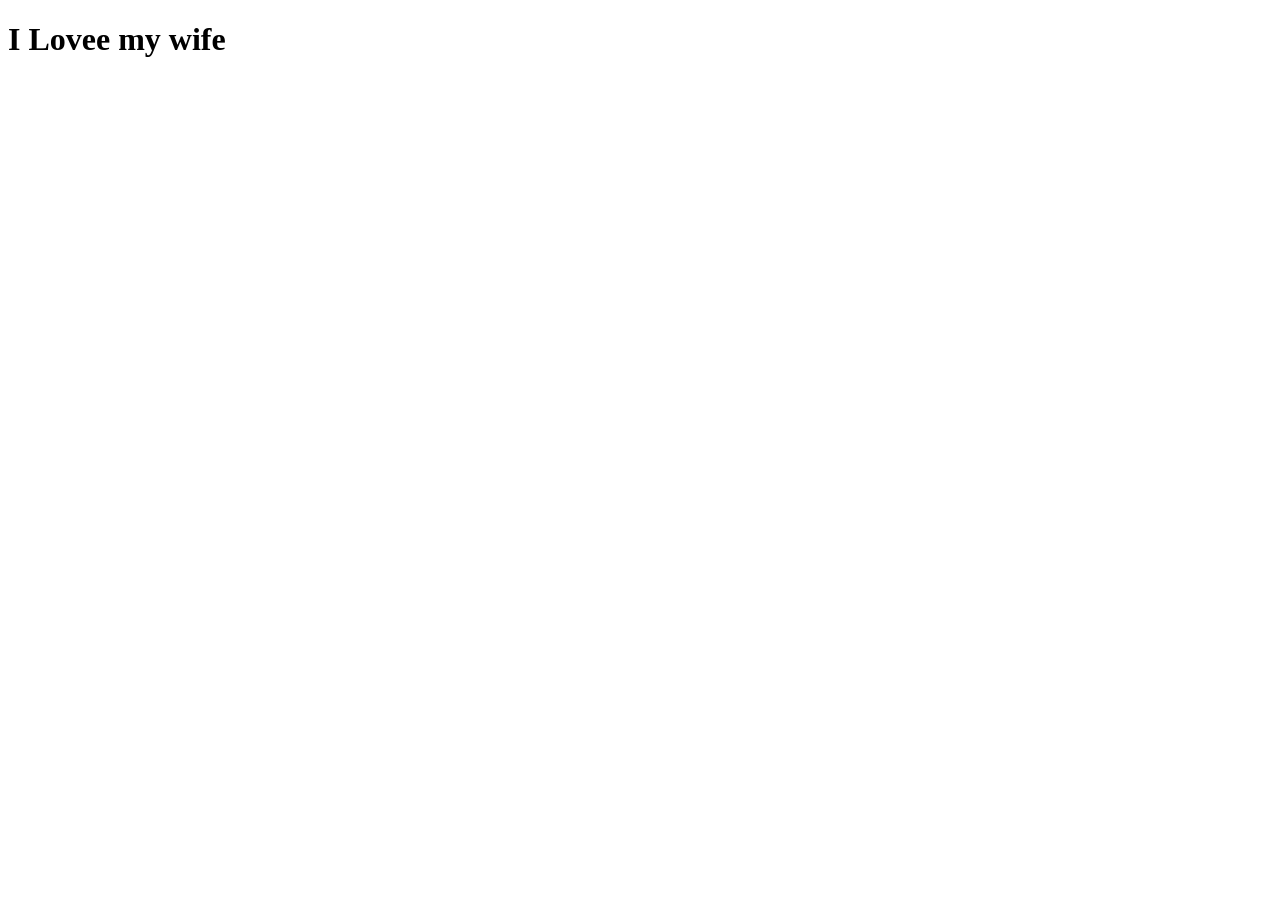
==== index.html @ 7543172e "First Commit" ====
<!DOCTYPE html>
<html lang="en">
<head>
    <meta charset="UTF-8">
    <meta name="viewport" content="width=device-width, initial-scale=1.0">
    <title>WDD131 - Erick Rodrigues</title>
</head>
<body>
    <h1>I Lovee my wife</h1>
</body>
</html>
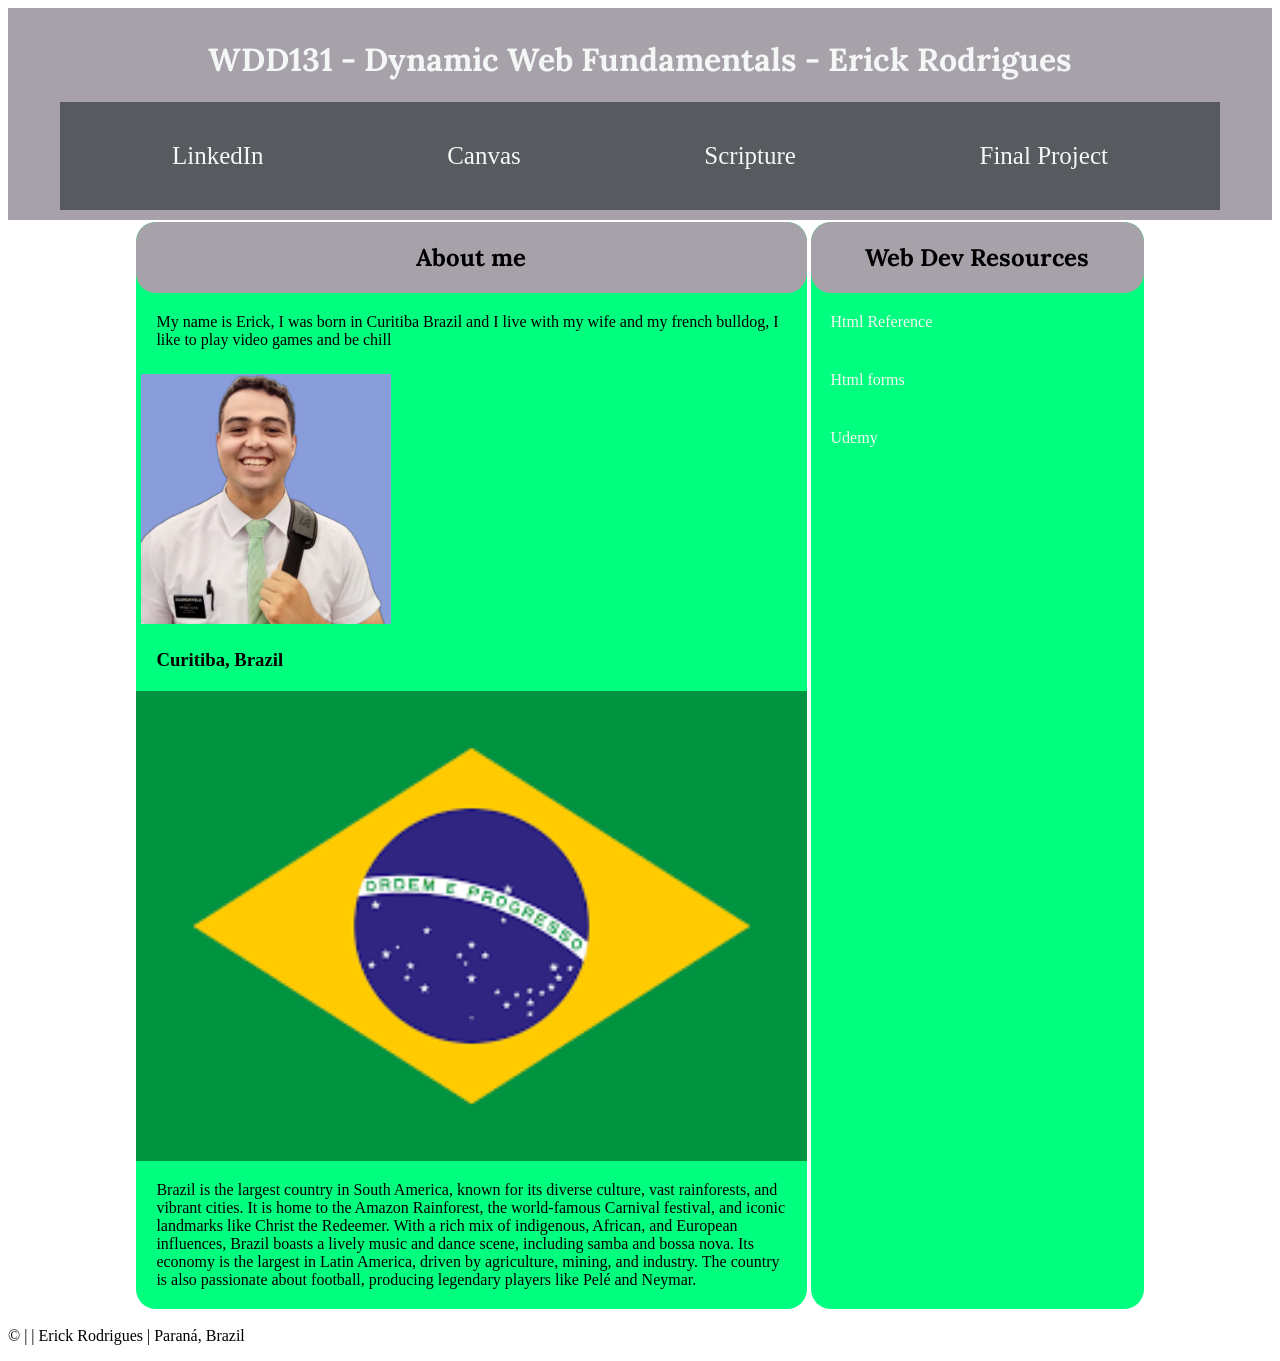
==== commit ac6fd69d: "New update" ====
--- a/index.html
+++ b/index.html
@@ -3,9 +3,60 @@
 <head>
     <meta charset="UTF-8">
     <meta name="viewport" content="width=device-width, initial-scale=1.0">
-    <title>WDD131 - Erick Rodrigues</title>
+    <title>WDD131 - Dynamic Web Fundamentals - Erick Rodrigues</title>
+    <meta name="description" content="Dynamic Web Fundamentals - Erick Rodrigues - home page about me and etc.">
+    <meta name="author" content="Erick Rodrigues">
+    <link rel="preconnect" href="https://fonts.googleapis.com">
+    <link rel="preconnect" href="https://fonts.gstatic.com" crossorigin>
+    <link href="https://fonts.googleapis.com/css2?family=Lora:ital,wght@0,400..700;1,400..700&family=Quicksand&display=swap" rel="stylesheet">
+    <link href="https://fonts.googleapis.com/css2?family=Quicksand&display=swap" rel="stylesheet">
+    <link rel="stylesheet" href="styles/base.css">
+
 </head>
 <body>
-    <h1>I Lovee my wife</h1>
+    <header>
+        <h1>WDD131 - Dynamic Web Fundamentals - Erick Rodrigues</h1>
+        <nav>
+            <a href="linkedIn">LinkedIn</a>
+            <a href="https://byupw.instructure.com/">Canvas</a>
+            <a href="https://www.churchofjesuschrist.org/study/scriptures/bofm/1-ne/3?lang=eng&id=p7#p7">Scripture</a>
+            <a href="finalproject">Final Project</a>
+        </nav>
+    </header>
+
+    <main>
+        <section class="card">
+            <div>
+                <h2>About me</h2>
+            </div>
+            <p>My name is Erick, I was born in Curitiba Brazil and I live with my wife and my french bulldog, I like to play video games and be chill</p>
+            <img id="profile" src="images/profile-pic.png" alt="Yeah, that's me!">
+            <h3>Curitiba, Brazil</h3>
+            <img src="images/brazilflag.png" alt="Brazilian Flag, the most worderful flag in the world">
+            <p>Brazil is the largest country in South America, known for its diverse culture, vast rainforests, and vibrant cities. It is home to the
+                Amazon Rainforest, the world-famous Carnival festival, and iconic landmarks like Christ the Redeemer. With a rich mix of indigenous,
+                African, and European influences, Brazil boasts a lively music and dance scene, including samba and bossa nova. Its economy is the 
+                largest in Latin America, driven by agriculture, mining, and industry. The country is also passionate about football, producing 
+                legendary players like Pelé and Neymar.
+            </p>
+            
+        </section>
+            
+        <section class="card">
+            <div>
+                <h2>Web Dev Resources</h2>
+            </div>
+            <a href="https://htmlreference.io/">Html Reference</a>
+            <a href="https://www.w3schools.com/html/html_forms.asp">Html forms</a>
+            <a href="https://www.udemy.com/">Udemy</a>
+            <p></p>
+        </section>
+    </main>
+
+    <footer>  
+        <p>&copy; | <span id="currentyear"></span> | Erick Rodrigues | Paraná, Brazil</p>
+        <p id="lastModified"></p>
+    </footer>
+
 </body>
 </html>
--- a/styles/base.css
+++ b/styles/base.css
@@ -0,0 +1,91 @@
+:root {
+    --primary-color: #08090A;
+    --secondary-color: #A7A2A9;
+    --accent1-color: #F4F7F5;
+    --accent2-color: #575A5E;
+}
+
+header {
+    background-color: var(--secondary-color);
+    color: var(--accent1-color);
+    display: flex;
+    text-align: center;
+    flex-direction: column;
+    justify-content: center;
+    align-items: center;
+    padding: 10px;
+}
+
+header nav {
+    background-color: var(--accent2-color);
+    width: 90%;
+    padding: 20px;
+    display: flex;
+    justify-content: space-around;
+    font-size: 25px;
+}
+
+h1, h2 {
+    font-family: "Lora", sans-serif;
+    /* display: flex; */
+}
+
+a:link {
+    background-color: transparent;
+    color: var(--accent1-color);
+    text-decoration: none;
+}
+
+a:visited {
+    background-color: transparent;
+    color: var(--accent1-color);
+    text-decoration: none;
+}
+
+a:hover {
+    background-color: transparent;
+    color: lightgray;
+    text-decoration: none;
+}
+
+main {
+    width: 80%;
+    display: grid;
+    grid-template-columns: 2fr 1fr;
+    /* justify-content: center; */
+    margin: auto;
+}
+
+.card {
+    display: flex;
+    flex-direction: column;
+    /* justify-content: flex-start;
+    align-items: flex-start; */
+    background-color: springgreen ;
+    margin: 2px;
+    border-radius: 20px;
+    /* display: grid; */
+}
+
+.card p, h3, a {
+    margin: 20px;
+    
+}
+
+.card div{
+    display: grid;
+    background-color: var(--secondary-color);
+    /* margin: auto; */
+    width: 100%;
+    justify-content: center;
+    border-radius: 20px;
+}
+
+/* .card a {
+    margin: ;
+} */
+
+#profile {
+    width: 250px;
+    margin: 5px;
+}
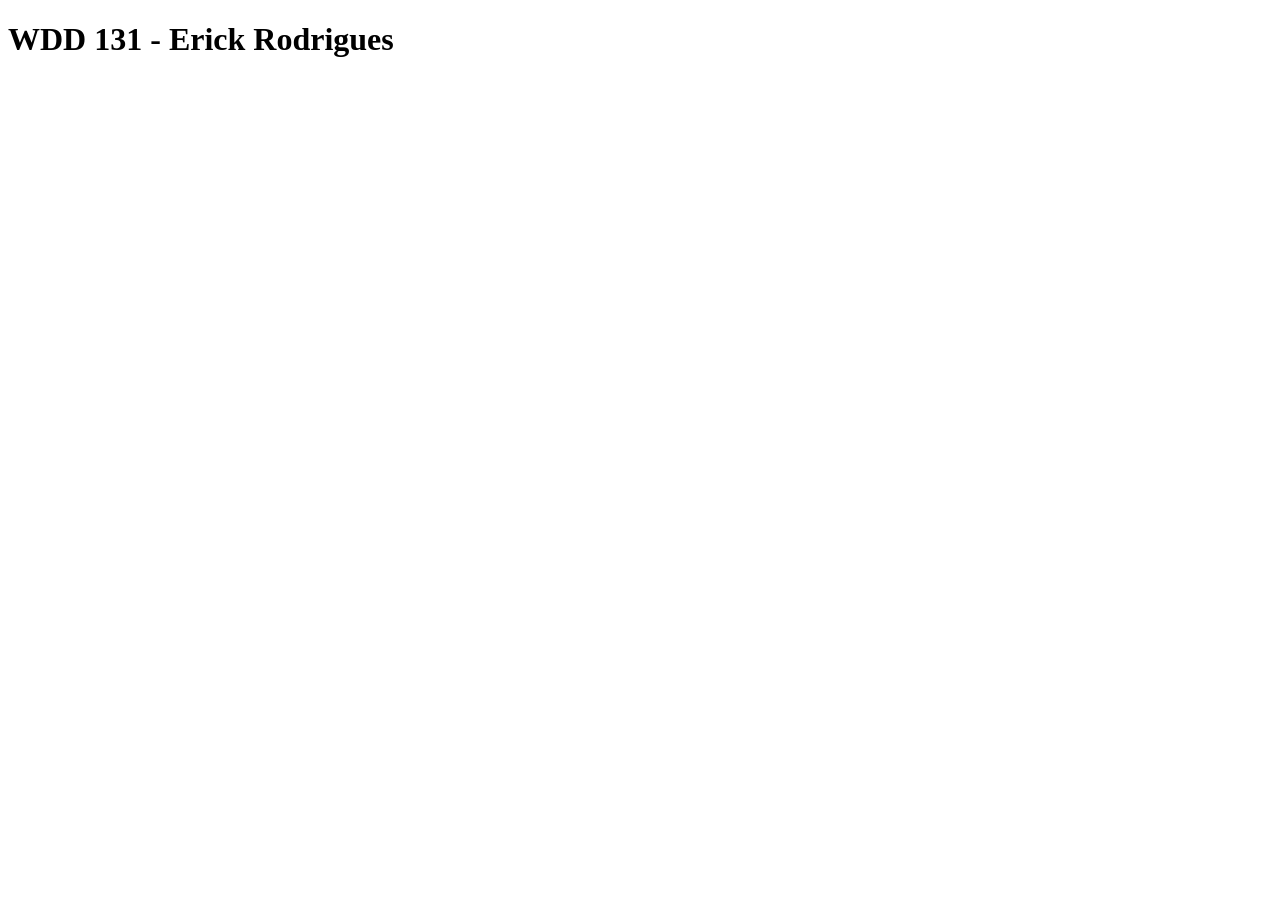
==== commit 64a231ef: "initial commit" ====
--- a/index.html
+++ b/index.html
@@ -3,60 +3,9 @@
 <head>
     <meta charset="UTF-8">
     <meta name="viewport" content="width=device-width, initial-scale=1.0">
-    <title>WDD131 - Dynamic Web Fundamentals - Erick Rodrigues</title>
-    <meta name="description" content="Dynamic Web Fundamentals - Erick Rodrigues - home page about me and etc.">
-    <meta name="author" content="Erick Rodrigues">
-    <link rel="preconnect" href="https://fonts.googleapis.com">
-    <link rel="preconnect" href="https://fonts.gstatic.com" crossorigin>
-    <link href="https://fonts.googleapis.com/css2?family=Lora:ital,wght@0,400..700;1,400..700&family=Quicksand&display=swap" rel="stylesheet">
-    <link href="https://fonts.googleapis.com/css2?family=Quicksand&display=swap" rel="stylesheet">
-    <link rel="stylesheet" href="styles/base.css">
-
+    <title>WDD 131</title>
 </head>
 <body>
-    <header>
-        <h1>WDD131 - Dynamic Web Fundamentals - Erick Rodrigues</h1>
-        <nav>
-            <a href="linkedIn">LinkedIn</a>
-            <a href="https://byupw.instructure.com/">Canvas</a>
-            <a href="https://www.churchofjesuschrist.org/study/scriptures/bofm/1-ne/3?lang=eng&id=p7#p7">Scripture</a>
-            <a href="finalproject">Final Project</a>
-        </nav>
-    </header>
-
-    <main>
-        <section class="card">
-            <div>
-                <h2>About me</h2>
-            </div>
-            <p>My name is Erick, I was born in Curitiba Brazil and I live with my wife and my french bulldog, I like to play video games and be chill</p>
-            <img id="profile" src="images/profile-pic.png" alt="Yeah, that's me!">
-            <h3>Curitiba, Brazil</h3>
-            <img src="images/brazilflag.png" alt="Brazilian Flag, the most worderful flag in the world">
-            <p>Brazil is the largest country in South America, known for its diverse culture, vast rainforests, and vibrant cities. It is home to the
-                Amazon Rainforest, the world-famous Carnival festival, and iconic landmarks like Christ the Redeemer. With a rich mix of indigenous,
-                African, and European influences, Brazil boasts a lively music and dance scene, including samba and bossa nova. Its economy is the 
-                largest in Latin America, driven by agriculture, mining, and industry. The country is also passionate about football, producing 
-                legendary players like Pelé and Neymar.
-            </p>
-            
-        </section>
-            
-        <section class="card">
-            <div>
-                <h2>Web Dev Resources</h2>
-            </div>
-            <a href="https://htmlreference.io/">Html Reference</a>
-            <a href="https://www.w3schools.com/html/html_forms.asp">Html forms</a>
-            <a href="https://www.udemy.com/">Udemy</a>
-            <p></p>
-        </section>
-    </main>
-
-    <footer>  
-        <p>&copy; | <span id="currentyear"></span> | Erick Rodrigues | Paraná, Brazil</p>
-        <p id="lastModified"></p>
-    </footer>
-
+    <h1>WDD 131 - Erick Rodrigues</h1>
 </body>
 </html>
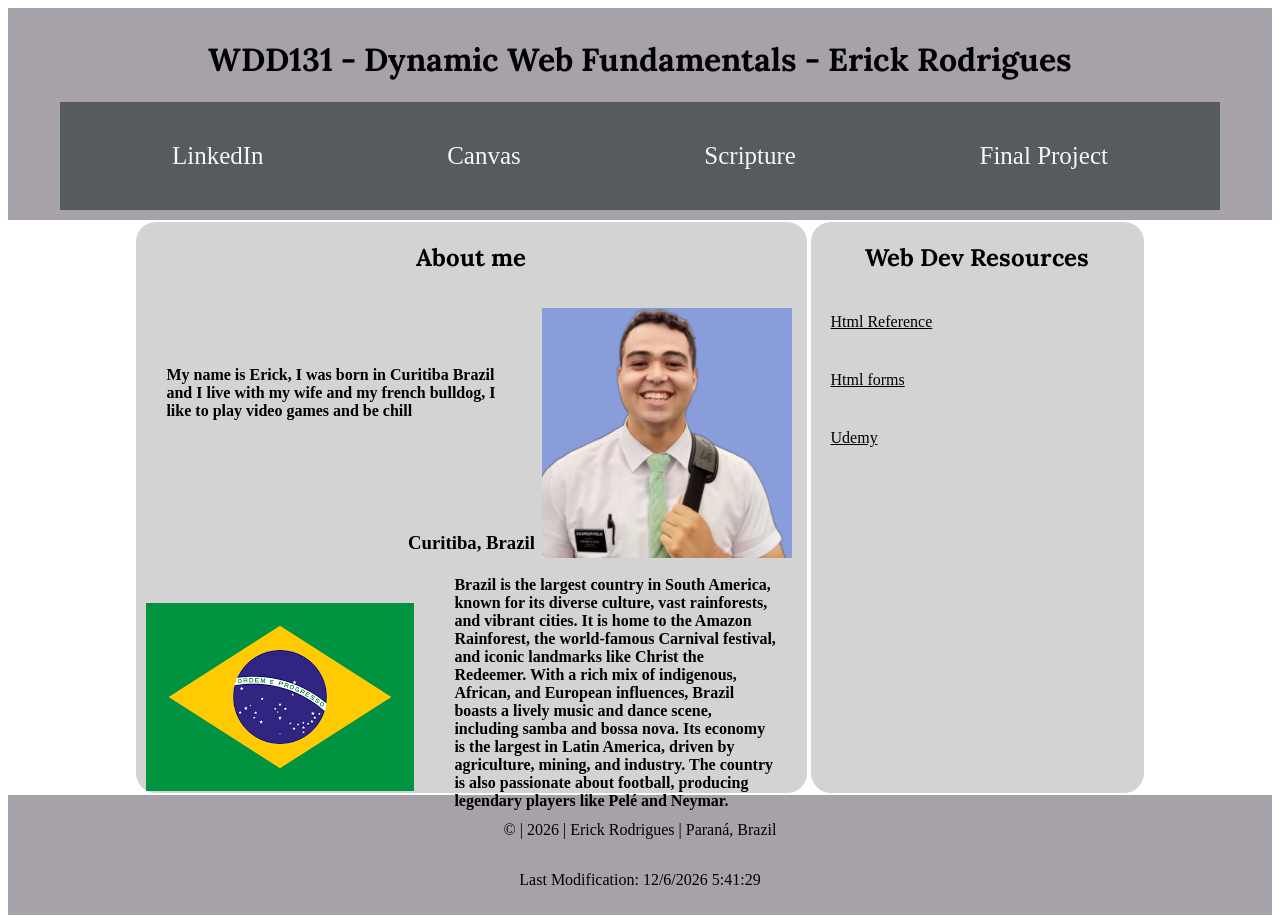
==== commit 58a5fcc4: "Week1" ====
--- a/index.html
+++ b/index.html
@@ -1,11 +1,68 @@
 <!DOCTYPE html>
 <html lang="en">
 <head>
-    <meta charset="UTF-8">
-    <meta name="viewport" content="width=device-width, initial-scale=1.0">
-    <title>WDD 131</title>
+   <meta charset="UTF-8">
+   <meta name="viewport" content="width=device-width, initial-scale=1.0">
+   <title>WDD131 - Dynamic Web Fundamentals - Erick Rodrigues</title>
+   <meta name="description" content="Dynamic Web Fundamentals - Erick Rodrigues - home page about me and etc.">
+   <meta name="author" content="Erick Rodrigues">
+   <link rel="preconnect" href="https://fonts.googleapis.com">
+   <link rel="preconnect" href="https://fonts.gstatic.com" crossorigin>
+   <link href="https://fonts.googleapis.com/css2?family=Lora:ital,wght@0,400..700;1,400..700&family=Quicksand&display=swap" rel="stylesheet">
+   <link href="https://fonts.googleapis.com/css2?family=Quicksand&display=swap" rel="stylesheet">
+   <link rel="stylesheet" href="styles/base.css">
+   <script src="scripts/getdates.js" defer></script>
+
+
 </head>
 <body>
-    <h1>WDD 131 - Erick Rodrigues</h1>
+   <header>
+       <h1>WDD131 - Dynamic Web Fundamentals - Erick Rodrigues</h1>
+       <nav>
+           <a href="linkedIn">LinkedIn</a>
+           <a href="https://byupw.instructure.com/">Canvas</a>
+           <a href="https://www.churchofjesuschrist.org/study/scriptures/bofm/1-ne/3?lang=eng&id=p7#p7">Scripture</a>
+           <a href="finalproject">Final Project</a>
+       </nav>
+   </header>
+
+
+   <main>
+       <section class="card">
+           <div>
+               <h2>About me</h2>
+           </div>
+            <div class="section1">
+                <p class="item1 item ">My name is Erick, I was born in Curitiba Brazil and I live with my wife and my french bulldog, I like to play video games and be chill</p>
+                <img class="item" id="profile" src="images/profile-pic.png" alt="Yeah, that's me!">
+                <h3 class="item2 item">Curitiba, Brazil</h3>
+                <img class="item3 item" src="images/brazilflag.png" alt="Brazilian Flag, the most worderful flag in the world">
+                <p class="item4 item">Brazil is the largest country in South America, known for its diverse culture, vast rainforests, and vibrant cities. It is home to the
+                    Amazon Rainforest, the world-famous Carnival festival, and iconic landmarks like Christ the Redeemer. With a rich mix of indigenous,
+                    African, and European influences, Brazil boasts a lively music and dance scene, including samba and bossa nova. Its economy is the
+                    largest in Latin America, driven by agriculture, mining, and industry. The country is also passionate about football, producing
+                    legendary players like Pelé and Neymar.
+                </p>
+            </div>
+       </section>
+          
+       <section class="card">
+           <div>
+               <h2>Web Dev Resources</h2>
+           </div>
+           <a href="https://htmlreference.io/">Html Reference</a>
+           <a href="https://www.w3schools.com/html/html_forms.asp">Html forms</a>
+           <a href="https://www.udemy.com/">Udemy</a>
+           <p></p>
+       </section>
+   </main>
+
+
+   <footer> 
+       <p>&copy; | <span id="currentyear"></span> | Erick Rodrigues | Paraná, Brazil</p>
+       <p id="lastModified"></p>
+   </footer>
+
+
 </body>
-</html>+</html>
--- a/styles/base.css
+++ b/styles/base.css
@@ -0,0 +1,163 @@
+:root {
+   --primary-color: #08090A;
+   --secondary-color: #A7A2A9;
+   --accent1-color: #F4F7F5;
+   --accent2-color: #575A5E;
+}
+
+
+header {
+   background-color: var(--secondary-color);
+   color: black;
+   display: flex;
+   text-align: center;
+   flex-direction: column;
+   justify-content: center;
+   align-items: center;
+   padding: 10px;
+}
+
+
+header nav {
+   background-color: var(--accent2-color);
+   width: 90%;
+   padding: 20px;
+   display: flex;
+   justify-content: space-around;
+   font-size: 25px;
+}
+
+
+h1, h2 {
+   font-family: "Lora", sans-serif;
+   /* display: flex; */
+}
+
+header a:visited {
+    color: var(--accent1-color);
+}
+
+header a:link {
+   background-color: transparent;
+   color: var(--accent1-color);
+   text-decoration: none;
+}
+
+a:link {
+    color: black;
+} 
+
+a:visited {
+   background-color: transparent;
+   color: #301934;
+   text-decoration: none;
+}
+
+header a:hover {
+    color: #08090A;
+}
+
+a:hover {
+   background-color: transparent;
+   color: black;
+   text-decoration: none;
+}
+
+
+main {
+   width: 80%;
+   display: grid;
+   grid-template-columns: 2fr 1fr;
+   /* justify-content: center; */
+   margin: auto;
+}
+
+
+.card {
+   display: flex;
+   flex-direction: column;
+   /* justify-content: flex-start;
+   align-items: flex-start; */
+   background-color: lightgrey ;
+   margin: 2px;
+   border-radius: 20px;
+   /* display: grid; */
+}
+
+
+.card p, h3, a {
+   margin: 20px;
+  
+}
+
+
+.card div{
+   display: grid;
+   /* background-color: var(--secondary-color);  */
+   /* margin: auto; */
+   width: 100%;
+   justify-content: center;
+   border-radius: 20px;
+}
+
+
+/* .card a {
+   margin: ;
+} */
+
+
+#profile {
+   width: 250px;
+   margin: 5px;
+}
+
+.section1 {
+    display: grid;
+    grid-template-columns: repeat(3, 1fr); 
+    grid-template-rows: repeat(5, 100px); 
+}
+
+.item {
+    display: flex;
+    align-items: center;
+    justify-content: center;
+    font-weight: bold;
+    padding: 10px;
+}
+
+.item1 {
+  grid-column: 1 / span 2; 
+  grid-row: 1 / span 2;
+}
+
+.item2 {
+  grid-column: 1 / span 3;
+  grid-row: 3 / span 1; 
+}
+
+.item3 {
+  grid-column: 1 / span 1;
+  grid-row: 4 / span 2;
+}
+
+.item4 {
+  grid-column: 2 / span 2;
+  grid-row: 4 / span 2;
+}
+
+#profile {
+    grid-column: 3 / span 1; 
+    grid-row: 1 / span 2;
+    width: 250px;
+    margin: 5px;
+}
+
+footer {
+    background-color: var(--secondary-color);
+    display: flex;
+    text-align: center;
+    flex-direction: column;
+    justify-content: center;
+    align-items: center;
+    padding: 10px;
+}
